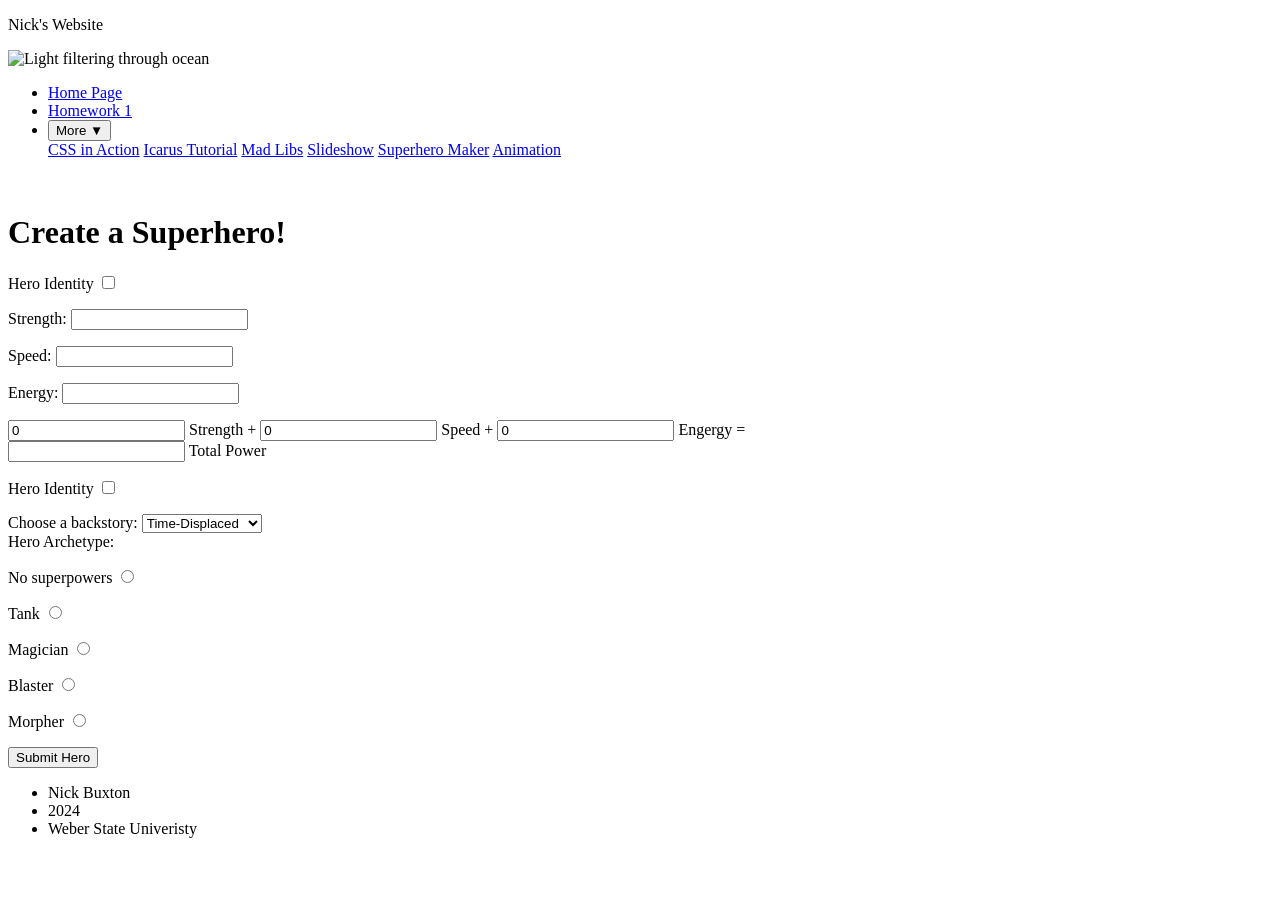
==== form.html @ d7de23c4 "Inistial Upload" ====
<!doctype html>
<html lang="en-US">

<head>
<meta charset="UTF-8">

<title>Make a Superhero</title>

<meta name="description" content="A website for creating your own superhero">
<meta name="keywords" content="superhero, super, hero, metahuman">
<meta name="author" content= "Nick Buxton">
<meta name="viewport" content="width=device-width, initial-scale=1.0">

<link rel = "stylesheet" type ="text/css" href = "resources/style.css">
<link rel="stylesheet" type="text/css" href="resources/formStyle.css">
<link rel="icon" type="image/png" href="resources/favicon-16x16.png">
<link rel="manifest" href="/site.webmanifest">
<script src="resources/form.js"></script>
</head>

<body>
<header>
    <p>Nick's Website</p>
    <img src = "resources/360_F_134537443_VendrqyXIWyHrZgxdIsfyKUost734JDP.jpg"
    alt = "Light filtering through ocean" height = "115" width = "150">
</header>

<nav>
    <ul>
        <li><a href = "index.html" title = "home page">Home Page</a></li>
        <li><a href = "nickspicks.html" title = "Nick's picks">Homework 1
            </a></li>
        <li>
            <div class = "dropdown">
                <button>More &#x25BC;</button>
                    <div class = "dropdown-content">
                        <a href = "hw3.html" title = "Link to CSS demonstartion">
                            CSS in Action</a>
                        <a href = "icarusTutorial.html" title = "Link to Icarus
                            Tutorial">Icarus Tutorial</a>
                        <a href = "story.html" title = "Link to other Mad Libs page">
                            Mad Libs</a>
                        <a href = "slideshow.html" title = "Link to slideshow page">
                            Slideshow</a>
                        <a href = "form.html" title = "Link to superhero maker page">
                            Superhero Maker</a>
                        <a href="animate.html" title="Link to Last Airbender 
                                animation page">Animation</a>
                    </div>
            </div>
        </li>
    </ul>
</nav>

<main>
<br>
<h1>Create a Superhero!</h1>
<form method="post" action ="https://icarus.cs.weber.edu/~linda/cs2350/submit.php">

<div class="row>">
    <div class="col-6 formCol">
        <!--collapsible form hero id-->
        <p>
            <label for="showHeroSec">Hero Identity </label>
            <input type="checkbox" id="showHeroSec" name="showHeroSec">
        </p>
        <section id="heroIdSection" style="display:none">
            <p>
            <label for="heroName"> Hero name: </label>
            <input type="text" id="heroName" name="heroName">
            </p>

            <p>
            <label for="heroPower"> Hero power: </label>
            <input type="text" id="heroPower" name="heroPower">
            </p>

        </section>

        <section id="stats">
            <p>
                <label for="strength"> Strength: </label>
                <input type="text" name="strength" id="strength">
            </p>
            <p>
                <label for="speed"> Speed: </label>
                <input type="text" name="speed" id="speed">
            </p>
            <p>
                <label for="energy"> Energy: </label>
                <input type="text" name="energy" id="energy">
            </p>
            
            <!--divide user input by 10, round-->
            <input type="text" id="strDisplay" name ="strDisplay" readonly value="0"> Strength +
            <input type="text" id="spdDisplay" name ="spdDisplay" readonly value="0"> Speed +
            <input type="text" id="engDisplay" name ="engDisplay" readonly value="0"> Engergy =
            <br>
            <input type="text" id="totPower" name ="totPower" readonly> Total Power
        </section>
    </div>

    <div class="col-6 formCol">
        <!--collapsible form secret id-->
        <p>
            <label for="showCivSec">Hero Identity </label>
            <input type="checkbox" id="showCivSec" name="showCivSec">
        </p>
        <section id ="civIdSection" style="display:none">
            <p>
            <label for="civName"> Civilian name: </label>
            <input type="text" id="civName" name="civName">
            </p>

            <p>
            <label for="civJob"> Civilian Occupation: </label>
            <input type="text" id="civJob" name="civJob">
            </p>
        </section>
        <!--dropdownlist-->
        <section id ="backstorySection">
            <label for="heroBackstory"> Choose a backstory: </label>
            <select id="heroBackstory" name="heroBackstory">
                <option value="1">Time-Displaced</option>
                <option value="2">Mutant</option>
                <option value="3">Rich Person</option>
                <option value="4">Reformed Villian</option>
                <option value="5">Teenager</option>
            </select>
        </section>
        <!--checkbox/radio-->
        <section id="archetypeSection">
            Hero Archetype:
            <br>
            <p>
            <label for="unpowered">No superpowers</label>
            <input type="radio" id="unpowered" name="archetype" value="unpowered">
            </p>
            
            <p>
            <label for="tank">Tank</label>
            <input type="radio" id="tank" name="archetype" value="tank">
            </p>
            
            <p>
            <label for="magician">Magician</label>
            <input type="radio" id="magician" name="archetype" value="magician">
            </p>

            <p>
            <label for="blaster">Blaster</label>
            <input type="radio" id="blaster" name="archetype" value="blaster">
            </p>

            <p>
            <label for="morpher">Morpher</label>
            <input type="radio" id="morpher" name="archetype" value="morpher">
            </p>
        </section>

        <section id="submitSection">
            <input type="submit" id="submit" name="submit" value="Submit Hero"> 
        </section>
    </div>   
</div>
</form>
</main>


<div class = "row">
        <div class = "col-m-12">
            <footer>
                <ul>
                    <li>Nick Buxton</li>
                    <li>2024</li>
                    <li>Weber State Univeristy</li>
                </ul>
               
            </footer>
        </div>
</div>


</body>
</html>
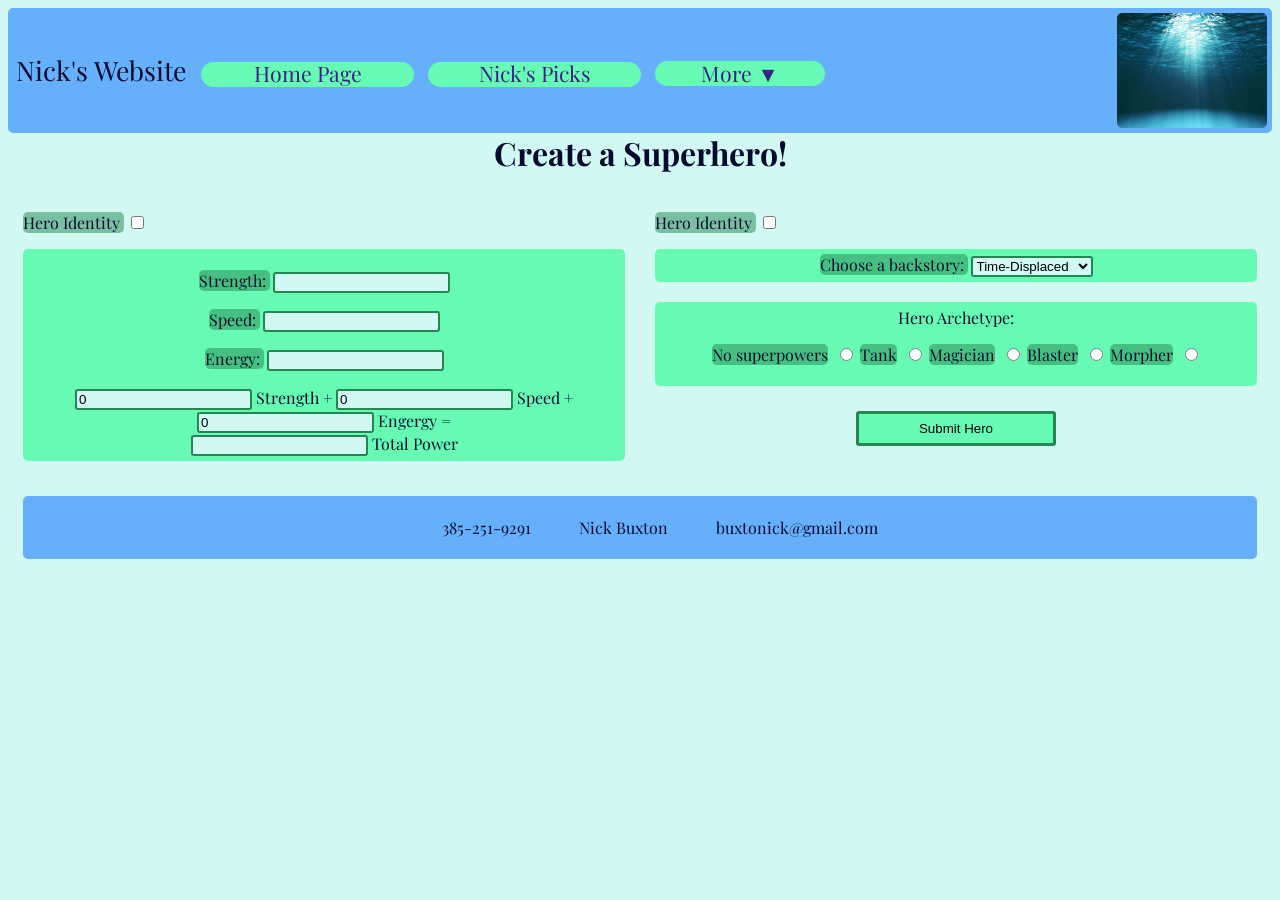
==== commit bfe7cac0: "Update form.html update nav and footer" ====
--- a/form.html
+++ b/form.html
@@ -28,7 +28,7 @@
 <nav>
     <ul>
         <li><a href = "index.html" title = "home page">Home Page</a></li>
-        <li><a href = "nickspicks.html" title = "Nick's picks">Homework 1
+        <li><a href = "nickspicks.html" title = "Nick's picks">Nick's Picks
             </a></li>
         <li>
             <div class = "dropdown">
@@ -36,16 +36,10 @@
                     <div class = "dropdown-content">
                         <a href = "hw3.html" title = "Link to CSS demonstartion">
                             CSS in Action</a>
-                        <a href = "icarusTutorial.html" title = "Link to Icarus
-                            Tutorial">Icarus Tutorial</a>
                         <a href = "story.html" title = "Link to other Mad Libs page">
-                            Mad Libs</a>
-                        <a href = "slideshow.html" title = "Link to slideshow page">
-                            Slideshow</a>
+                          Javascript Mad Libs</a>
                         <a href = "form.html" title = "Link to superhero maker page">
-                            Superhero Maker</a>
-                        <a href="animate.html" title="Link to Last Airbender 
-                                animation page">Animation</a>
+                            Make a Hero form</a>
                     </div>
             </div>
         </li>
@@ -171,9 +165,9 @@
         <div class = "col-m-12">
             <footer>
                 <ul>
+                    <li>385-251-9291</li>
                     <li>Nick Buxton</li>
-                    <li>2024</li>
-                    <li>Weber State Univeristy</li>
+                    <li>buxtonick@gmail.com</li>
                 </ul>
                
             </footer>
@@ -182,4 +176,4 @@
 
 
 </body>
-</html>+</html>
--- a/resources/style.css
+++ b/resources/style.css
@@ -0,0 +1,253 @@
+@font-face{
+    font-family: Playfair;
+    src: url(PlayfairDisplay-VariableFont_wght.ttf);
+}
+
+/*mobile*/
+
+[class *= "col-"]{
+    width:100%;
+}
+
+* {
+    box-sizing: border-box;
+}
+
+header{
+    background-color: #66AFFA;
+    margin:0px;
+    padding: 5px 0px 5px 8px;
+    height:60px;
+    border-radius: 5px;
+}
+
+header p {
+    font-size:20pt;
+    text-align:center;
+    line-height:15px;
+}
+
+nav ul{
+    list-style-type:none;
+    margin:0;
+    padding:0;
+}
+
+nav a, nav button{
+    text-decoration: none;
+    background-color:#66FAB4;
+    padding: 8px 0px;
+    border-radius: 80px;
+    margin:2px 0px;
+    line-height: 13px;
+    display:block;
+    height:25px;
+    width:100%;
+    text-align:center;
+    color:#382487;
+}
+
+nav button{
+    border:none;
+    font-family: Playfair; 
+    font-size:12pt;
+    /*move down 2px*/
+}
+
+nav a:hover, nav button:hover{
+    background-color:#248752;
+    color:#D1F8F3 ;
+}
+
+nav .dropdown-content{
+    display:none;
+}
+
+nav .dropdown:hover .dropdown-content{
+    display:block;
+  }
+
+
+header img{
+   display:none;
+}
+
+body{
+    background-color:#D1F8F3 ;
+    font-family: Playfair;
+    color:#020a2b;
+}
+
+main section{
+    background-color: #66FAB4;
+    border-radius:5px;
+    padding: 5px;
+    margin-bottom:20px;
+    text-align:center;
+}
+
+.breakoutSection {
+    padding: 15px;
+    margin-bottom: 20px;
+    background-color: #D1F8F3;
+    text-align:left;
+}
+
+h1{
+    text-align:center;
+}
+
+h2,h3,h4,h5,h6{
+    text-decoration: underline;
+}
+
+aside{
+    background-color: #66AFFA;
+    border-radius:5px;
+    padding:5px;
+    margin-bottom:3px;
+}
+
+aside h3{
+    text-align:center;
+}
+
+aside img{
+    max-width: 100%;
+    display:block;
+    margin:auto;
+}
+
+footer{
+    background-color: #66AFFA;
+    text-align:center;
+    border-radius: 5px;
+    padding:5px;
+    /*position:absolute;*/
+}
+
+footer ul{
+    list-style-type: none;
+}
+
+footer li{
+    display:inline-block;
+    margin: 0px 22px;
+}
+
+      /*each class w/ col-*/
+      [class*="col-"]{
+        float:left;
+        padding:15px;
+      }
+      
+      /*keeps rows in the right spot*/
+      .row::after{
+        content:"";
+        clear:both;
+        display:table;
+      }
+
+/*tablet*/
+@media only screen and (min-width:750px){
+    header img{
+        display:inline;
+        float:right;
+        margin-right:5px;
+        border-radius:5px;
+        margin-top:-63px;
+    }
+
+    header{
+        height:125px;
+    }
+
+    header p{
+        text-align:left;
+        line-height:10px;
+        padding-right:25px;
+    }
+
+    nav li{
+        display:inline-block;
+        margin-left:3px;
+        margin-right:3px;
+    }
+
+    nav a, nav button{
+        padding: 3px;
+        width:170px;
+    }
+
+    nav{
+        margin-top:-60px;
+        float:left;
+    }
+
+    /*to make abs work for content*/
+    nav .dropdown{
+        position:relative;
+    }
+
+    nav .dropdown-content{
+        position:absolute;
+        margin-top:-2px;
+    }
+
+    .col-m-1 {width: 8.33%;}
+    .col-m-2 {width: 16.66%;}
+    .col-m-3 {width: 25%;}
+    .col-m-4 {width: 33.33%;}
+    .col-m-5 {width: 41.66%;}
+    .col-m-6 {width: 50%;}
+    .col-m-7 {width: 58.33%;}
+    .col-m-8 {width: 66.66%;}
+    .col-m-9 {width: 75%;}
+    .col-m-10 {width: 83.33%;}
+    .col-m-11 {width: 91.66%;}
+    .col-m-12 {width: 100%;}
+}
+
+/*desktop*/
+@media only screen and (min-width:1150px){
+    header p{
+        line-height:60px;
+    }
+
+    header img{
+        margin-top:-113px;
+    }
+
+    nav{
+        margin-top:-74px;
+        margin-left:190px;
+        float:none;
+    }
+
+    nav li{
+        font-size:16pt;
+        margin-right:7px;
+    }
+
+    nav a{
+        padding:5px;
+        width:213px;
+    }
+
+    nav button{
+        font-size:16pt;
+    }
+
+    .col-1 {width: 8.33%;}
+    .col-2 {width: 16.66%;}
+    .col-3 {width: 25%;}
+    .col-4 {width: 33.33%;}
+    .col-5 {width: 41.66%;}
+    .col-6 {width: 50%;}
+    .col-7 {width: 58.33%;}
+    .col-8 {width: 66.66%;}
+    .col-9 {width: 75%;}
+    .col-10 {width: 83.33%;}
+    .col-11 {width: 91.66%;}
+    .col-12 {width: 100%;}
+}
--- a/resources/formStyle.css
+++ b/resources/formStyle.css
@@ -0,0 +1,45 @@
+input, select{
+    background-color: #D1F8F3;
+    border: 2px solid #248752;
+    border-radius: 3px;
+}
+
+label{
+    background: rgba(36, 135, 82, .5);
+    margin-right:3px;
+    border-radius:5px;
+}
+
+.formCol{
+    padding-bottom:0px;
+    padding-top:0px;
+}
+
+option{
+    display:inline-block;
+}
+
+#archetypeSection p{
+  display:inline-block;  
+}
+
+#archytpeSection label{
+    margin-right:0px;
+}
+
+#archetypeSection{
+    width:100%;
+}
+
+#submit{
+    background-color: #66FAB4;
+    border:3px solid #248752;
+    width:200px;
+    margin-left: auto;
+    margin-right:auto;
+    padding:7px;
+}
+
+#submitSection{
+    background-color: transparent;
+}
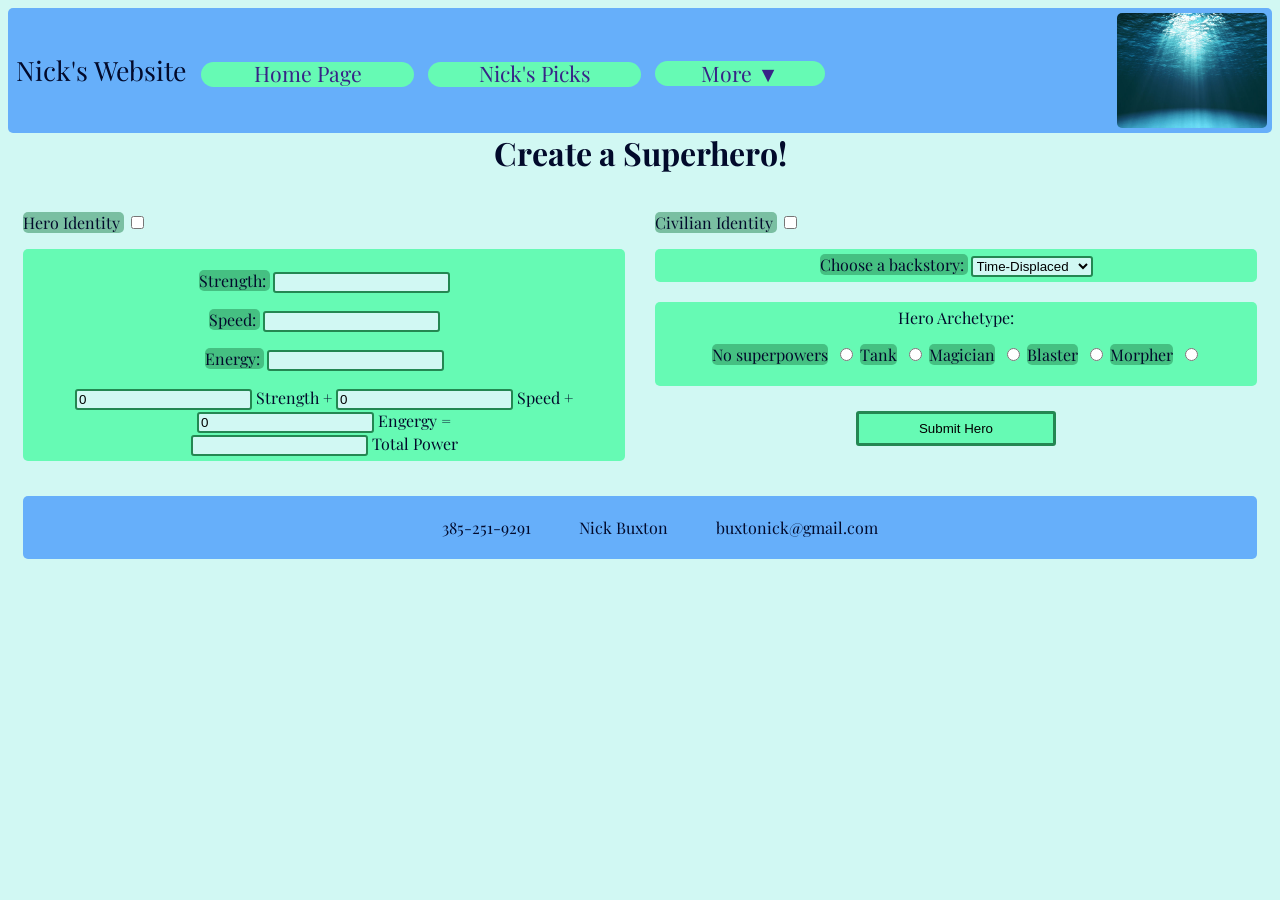
==== commit 0c762531: "Update form.html" ====
--- a/form.html
+++ b/form.html
@@ -97,7 +97,7 @@
     <div class="col-6 formCol">
         <!--collapsible form secret id-->
         <p>
-            <label for="showCivSec">Hero Identity </label>
+            <label for="showCivSec">Civilian Identity </label>
             <input type="checkbox" id="showCivSec" name="showCivSec">
         </p>
         <section id ="civIdSection" style="display:none">
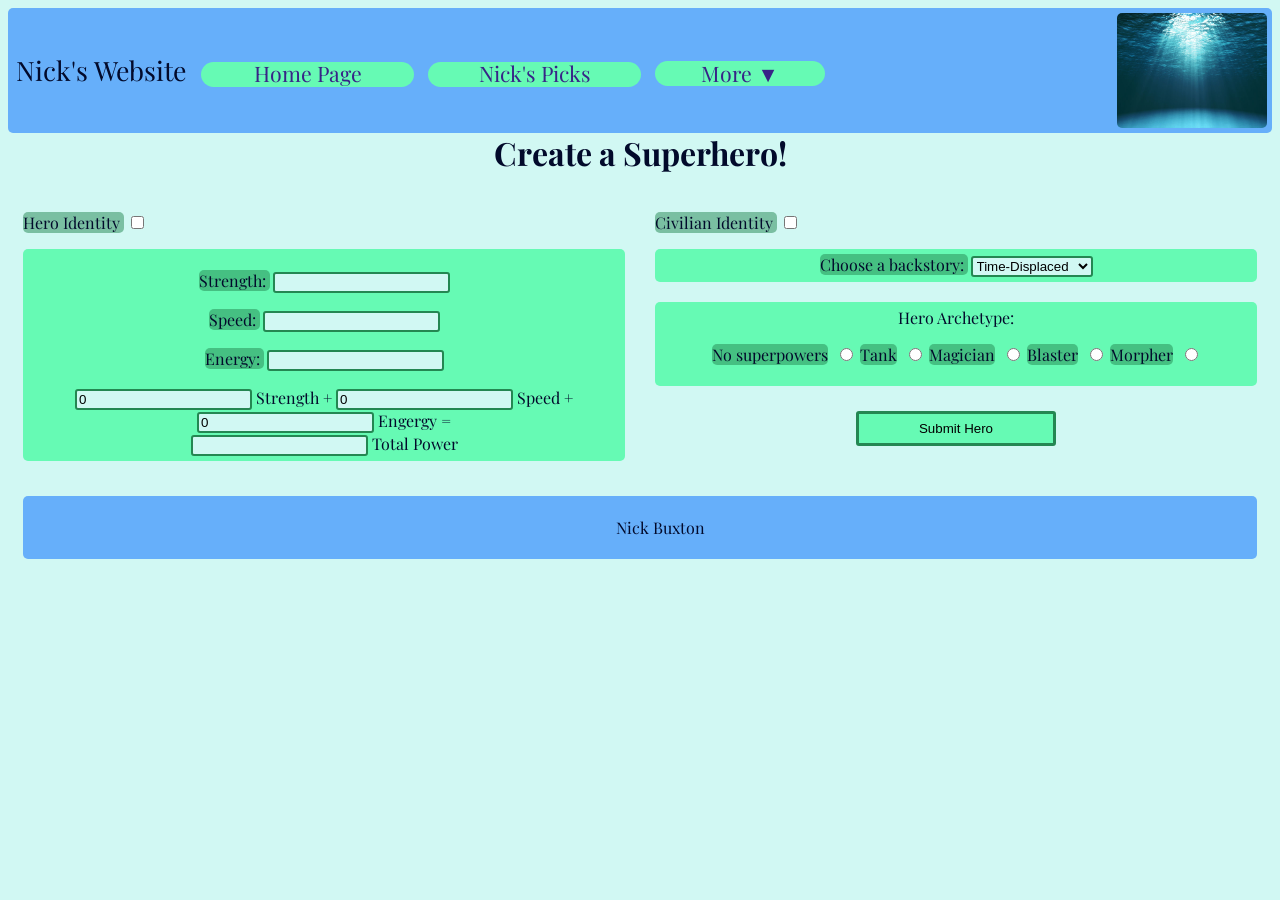
==== commit bfd417df: "Update form.html" ====
--- a/form.html
+++ b/form.html
@@ -21,7 +21,7 @@
 <body>
 <header>
     <p>Nick's Website</p>
-    <img src = "resources/360_F_134537443_VendrqyXIWyHrZgxdIsfyKUost734JDP.jpg"
+    <img src = "resources/ocean_icon.jpg"
     alt = "Light filtering through ocean" height = "115" width = "150">
 </header>
 
@@ -165,9 +165,7 @@
         <div class = "col-m-12">
             <footer>
                 <ul>
-                    <li>385-251-9291</li>
                     <li>Nick Buxton</li>
-                    <li>buxtonick@gmail.com</li>
                 </ul>
                
             </footer>
